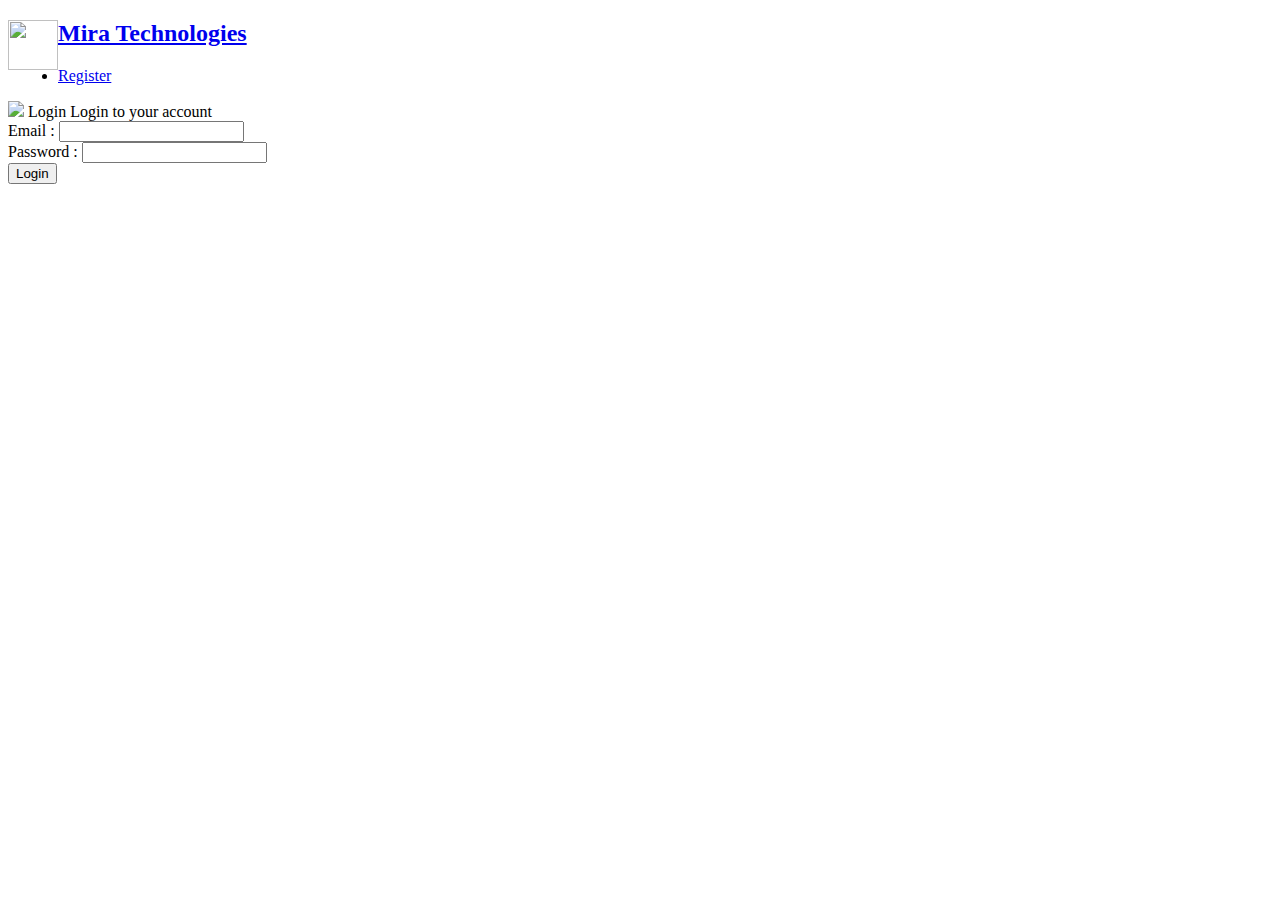
==== register.html @ 9174bed9 "Add files via upload" ====
<!DOCTYPE html>
<html>
<head>
  <meta charset="UTF-8">
  <meta name="viewport" content="device-width", initial-scale=1.0>
  <title>Form.</title>
  <link rel="stylesheet" href="css/style.css">
</head>
<body id="register">
<div>
      <nav id="navbar">
        <img src="miraicon.png" style="float: left; width: 50px; height: 50px;"/>
        <h2><a href="#home"><span class="text-primary">Mira Technologies</span></a></h2>
        <ul>
          <li><a href="#register">Register</a></li>
        </ul>
      </nav>
</div>
<div>
     <nav id="login">
  <img src="miraicon.png" class="center">
  <span class="login">Login</span>
  <span class="login">Login to your account</span>
     </nav>
</div>
<div>
      <nav id="form">
 <form>
   <div>
    <label> Email : </label>
    <input>
   </div>
   <div>
    <label>  Password :</label>
    <input>
    </div>
    <button>Login</button>
 </form>
      </nav>
</div>
</body>























</html>
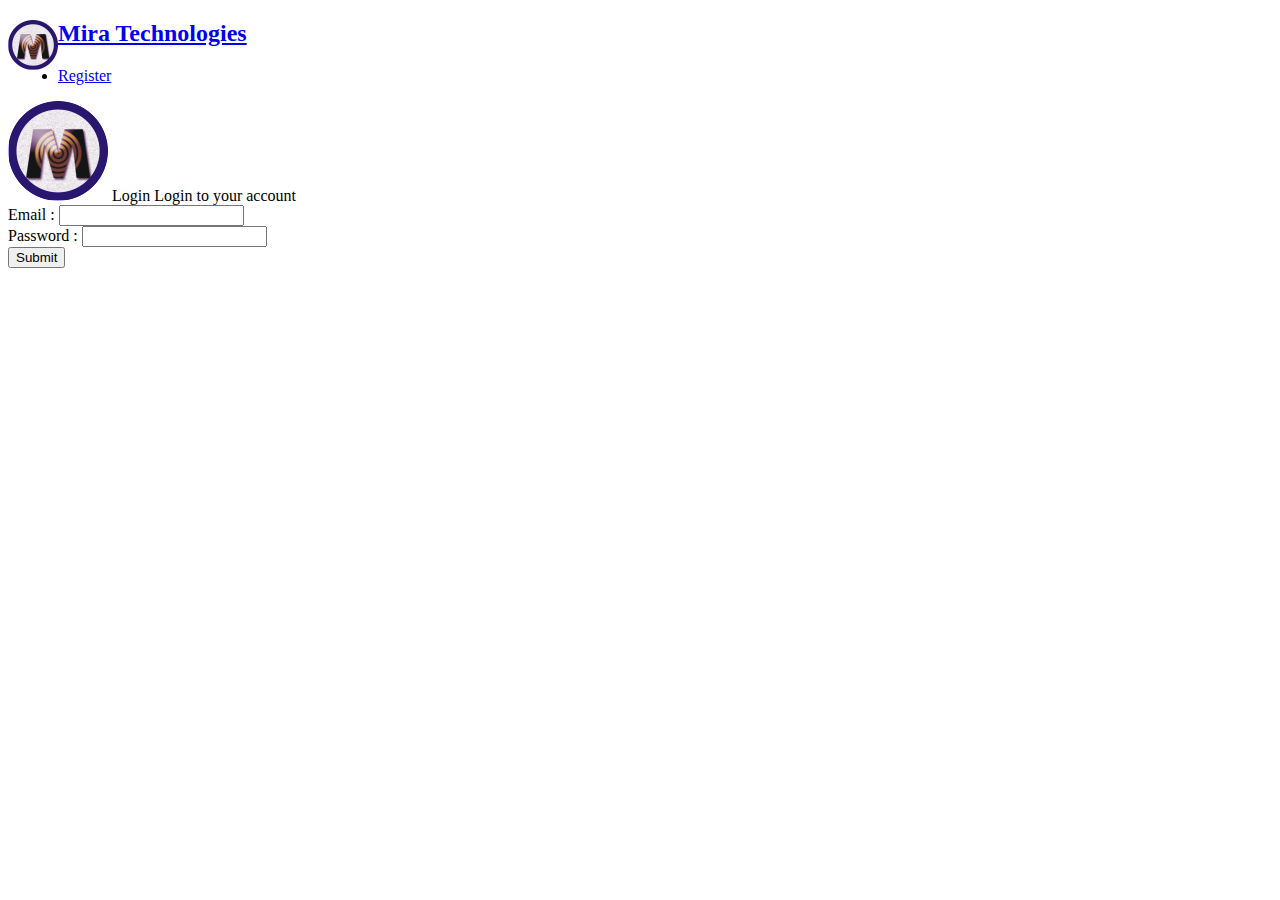
==== commit c5f34b10: "Update register.html" ====
--- a/register.html
+++ b/register.html
@@ -34,32 +34,9 @@
     <label>  Password :</label>
     <input>
     </div>
-    <button>Login</button>
+    <button>Submit</button>
  </form>
       </nav>
 </div>
 </body>
-
-
-
-
-
-
-
-
-
-
-
-
-
-
-
-
-
-
-
-
-
-
-
-</html>+</html>
